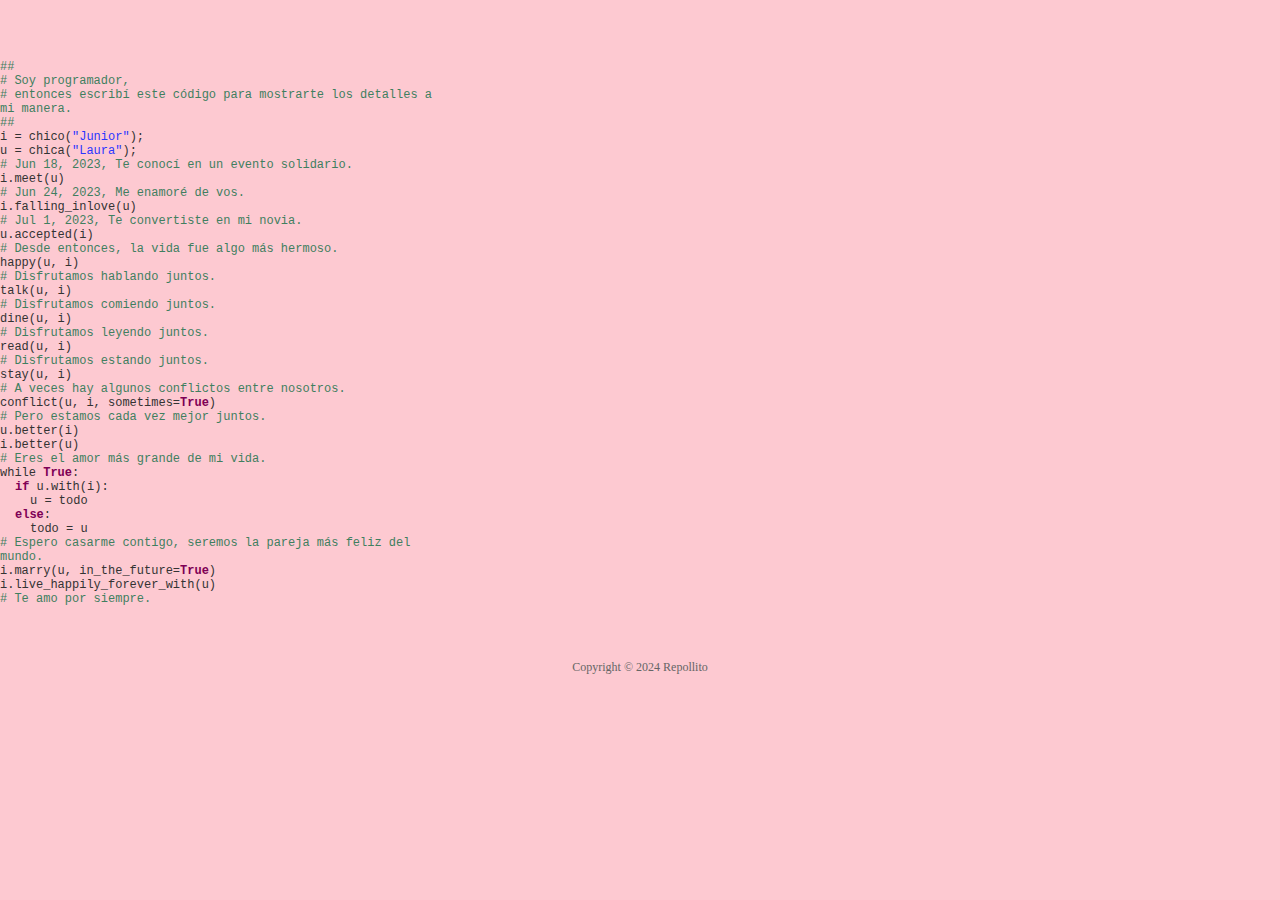
==== index.html @ 522e6e1c "Primer commit" ====
<!DOCTYPE HTML>
<html lang="es">
<head>
	<title>Lau Topa</title>
	<meta http-equiv="content-type" content="text/html; charset=UTF-8">
	<meta name="viewport" content="width=device-width, initial-scale=1">
	<link rel="icon" href="../Flores/icono.ico" type="image/x-icon">
	<style type="text/css">
		@font-face {
			font-family: digit;
			src: url('digital.ttf') format("truetype");
		}
	</style>
	<link href="css/default.css" type="text/css" rel="stylesheet">
	<script type="text/javascript" src="js/jquery.js"></script>
	<script type="text/javascript" src="js/garden.js"></script>
	<script type="text/javascript" src="js/functions.js"></script>
</head>

<body style="display: flex; flex-direction: column; min-height: 100%;">
		<div id="content" class="row">
			<div id="code" class="col-12 col-md-6">
				<span class="comments">##</span><br/>
				<span class="comments"># Soy programador,</span><br/>
				<span class="comments"># entonces escribí este código para mostrarte los detalles a mi manera.</span><br/>
				<span class="comments">##</span><br/>
				i = chico(<span class="string">"Junior"</span>);<br/>
				u = chica(<span class="string">"Laura"</span>);<br/>
				<span class="comments"># Jun 18, 2023, Te conocí en un evento solidario. </span><br/>
				i.meet(u)<br/>
				<span class="comments"># Jun 24, 2023, Me enamoré de vos.</span><br/>
				i.falling_inlove(u)<br/>
				<span class="comments"># Jul 1, 2023, Te convertiste en mi novia.</span><br/>
				u.accepted(i)<br/>
				<span class="comments"># Desde entonces, la vida fue algo más hermoso.</span><br/>
				happy(u, i)<br/>
				<span class="comments"># Disfrutamos hablando juntos. </span><br/>
				talk(u, i)<br/>
				<span class="comments"># Disfrutamos comiendo juntos. </span><br/>
				dine(u, i)<br/>
				<span class="comments"># Disfrutamos leyendo juntos. </span><br/>
				read(u, i)<br/>
				<span class="comments"># Disfrutamos estando juntos. </span><br/>
				stay(u, i)<br/>
				<span class="comments"># A veces hay algunos conflictos entre nosotros. </span><br/>
				conflict(u, i, sometimes=<span class="keyword">True</span>)<br/>
				<span class="comments"># Pero estamos cada vez mejor juntos. </span><br/>
				u.better(i) <br/>
				i.better(u) <br/>
				<span class="comments"># Eres el amor más grande de mi vida. </span><br/>
				while <span class="keyword">True</span>:<br/>
				<span class="placeholder"></span><span class="keyword">if</span> u.with(i):<br/>
				<span class="placeholder"></span><span class="placeholder"></span>u = todo<br/>
				<span class="placeholder"></span><span class="keyword">else</span>:<br/>
				<span class="placeholder"></span><span class="placeholder"></span>todo = u<br/>
				<span class="comments"># Espero casarme contigo, seremos la pareja más feliz del mundo. </span><br/>
				i.marry(u, in_the_future=<span class="keyword">True</span>)<br/>
				i.live_happily_forever_with(u)<br/>
				<span class="comments"># Te amo por siempre.</span><br/>
			</div>
			<div id="loveHeart" class="col-12 col-md-6">
				<canvas id="garden"></canvas>
				<div id="words">
					<div id="messages">
						Laura, Me he enamorado de ti por
						<div id="elapseClock"></div>
					</div>
					<div id="loveu">
							Te amo eternamente, por siempre.<br/>
						<div class="signature">- Junior Cabral | Repollito</div>
					</div>
				</div>
			</div>
	</div>

<footer class="mt-auto mb-auto">
	<div id="copyright">
		Copyright © 2024 Repollito
	</div>
</footer>
<script type="text/javascript">
	var offsetX = $("#loveHeart").width() / 2;
	var offsetY = $("#loveHeart").height() / 2 - 50;
	var together = new Date();

	together.setFullYear(2023, 5, 26);
	together.setHours(15);
	together.setMinutes(0);
	together.setSeconds(0);
	together.setMilliseconds(0);

	if (!document.createElement('canvas').getContext) {
		var msg = document.createElement("div");
		msg.id = "errorMsg";
		msg.innerHTML = "Your browser doesn't support HTML5!<br/>Recommend use Chrome 14+/IE 9+/Firefox 7+/Safari 4+";
		document.body.appendChild(msg);
		$("#code").css("display", "none")
		$("#copyright").css("position", "absolute");
		$("#copyright").css("bottom", "10px");
		document.execCommand("stop");
	} else {
		setTimeout(function () {
			startHeartAnimation();
		}, 5000);

		timeElapse(together);
		setInterval(function () {
			timeElapse(together);
		}, 500);

		adjustCodePosition();
		$("#code").typewriter();
	}
</script>
</body>
</html>
---- css/default.css ----
body {
    margin: 0;
    padding: 0;
    background: #fdc9d1;
    font-size: 12px;
    height: 100vh; /* Asegúrate de que el body tenga una altura definida */
    display: flex; /* Hacer que el body sea un contenedor flexbox */
    flex-direction: column; /* Alinear los elementos hijos en una columna */
}

#mainDiv {
    width: 100%;
    flex-grow: 1; /* Hacer que mainDiv crezca para ocupar todo el espacio disponible */
}

#loveHeart {
    float: left;
    width: 670px;
    height: 620px;
    position: relative;
}

#garden {
    width: 100%;
    height: 100%
}

#elapseClock {
    text-align: right;
    font-size: 18px;
    margin-top: 10px;
    margin-bottom: 10px
}

#words {
    font-family: "sans-serif";
    width: 500px;
    font-size: 24px;
    color: #666
}

#messages {
    display: none
}

#elapseClock .digit {
    font-family: "digit";
    font-size: 36px
}

#loveu {
    padding: 5px;
    font-size: 22px;
    margin-top: 80px;
    margin-right: 120px;
    text-align: right;
    display: none
}

#loveu .signature {
    margin-top: 10px;
    font-size: 20px;
}

#clickSound {
    display: none
}

#code {
    float: left;
    width: 440px;
    margin-top: 60px !important;
    height: 400px;
    color: #333;
    font-family: "Consolas", "Monaco", "Bitstream Vera Sans Mono", "Courier New", "sans-serif";
    font-size: 12px
}

#code .string {
    color: #2a36ff
}

#code .keyword {
    color: #7f0055;
    font-weight: bold
}

#code .placeholder {
    margin-left: 15px
}

#code .space {
    margin-left: 7px
}

#code .comments {
    color: #3f7f5f
}

#copyright {
    margin-top: 40px;
    text-align: center;
    width: 100%;
    color: #666
}

#errorMsg {
    width: 100%;
    text-align: center;
    font-size: 24px;
    position: absolute;
    top: 100px;
    left: 0
}

#copyright a {
    color: #666
}

/* Estilos para pantallas de tamaño grande (desktops, laptops) */
@media (min-width: 992px) {
    #code {
        width: 440px;
        margin-top: 60px;
        height: 400px;
    }

    #loveHeart {
        width: 670px;
        height: 620px;
    }
}

/* Estilos para pantallas de tamaño mediano (tablets) */
@media (min-width: 768px) and (max-width: 991px) {
    #code {
        width: 340px;
        margin-top: 50px;
        height: 300px;
    }

    #loveHeart {
        width: 570px;
        height: 520px;
    }
}

/* Estilos para pantallas de tamaño pequeño (smartphones) */
@media (max-width: 767px) {
    #code {
        width: 240px;
        margin-top: 40px;
        height: 200px;
    }

    #loveHeart {
        width: 470px;
        height: 420px;
    }
}
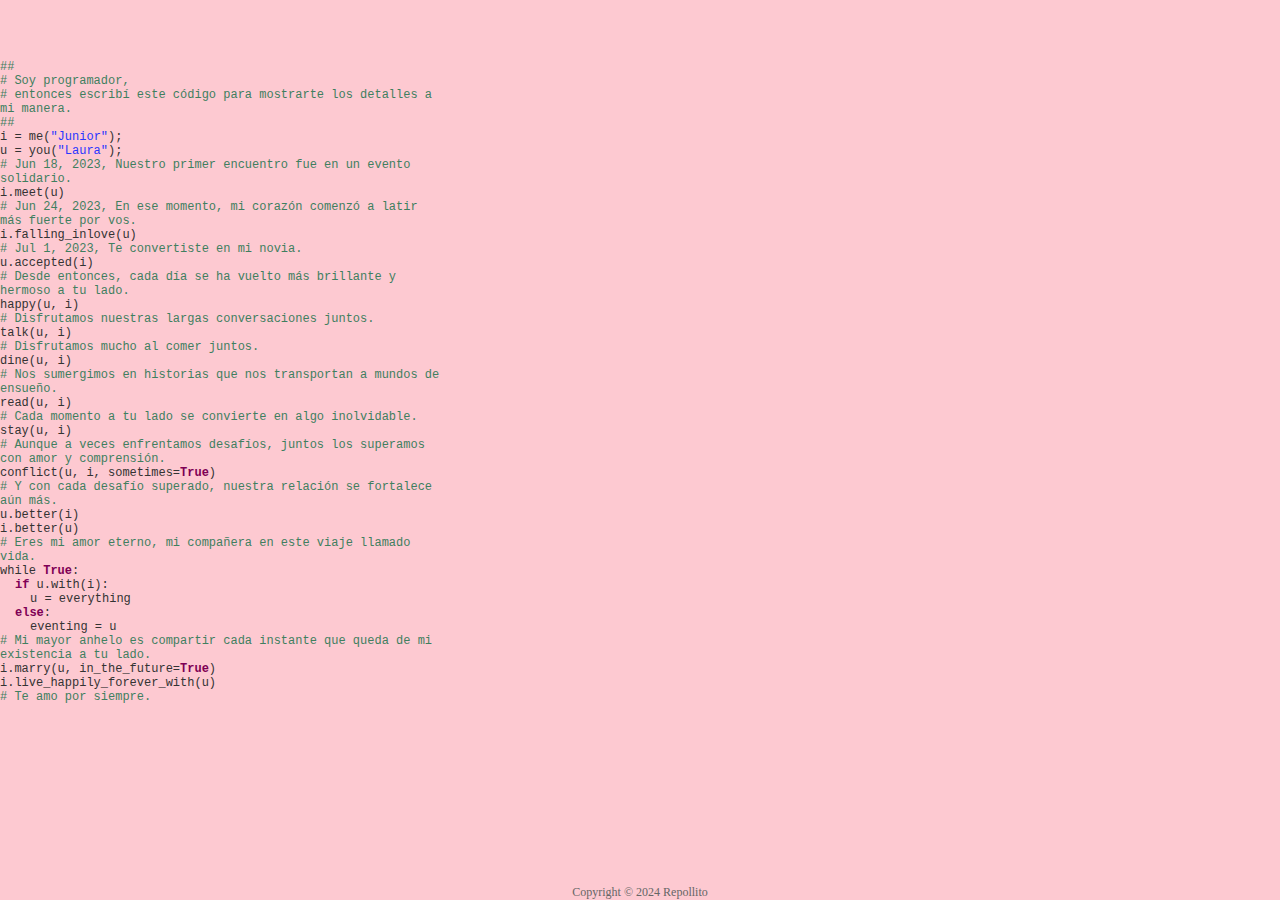
==== commit 28bdd593: "Add changes" ====
--- a/index.html
+++ b/index.html
@@ -4,7 +4,7 @@
 	<title>Lau Topa</title>
 	<meta http-equiv="content-type" content="text/html; charset=UTF-8">
 	<meta name="viewport" content="width=device-width, initial-scale=1">
-	<link rel="icon" href="../Flores/icono.ico" type="image/x-icon">
+	<link rel="icon" href="icono.ico" type="image/x-icon">
 	<style type="text/css">
 		@font-face {
 			font-family: digit;
@@ -17,52 +17,52 @@
 	<script type="text/javascript" src="js/functions.js"></script>
 </head>
 
-<body style="display: flex; flex-direction: column; min-height: 100%;">
-		<div id="content" class="row">
-			<div id="code" class="col-12 col-md-6">
+<body>
+		<div id="content">
+			<div id="code">
 				<span class="comments">##</span><br/>
 				<span class="comments"># Soy programador,</span><br/>
 				<span class="comments"># entonces escribí este código para mostrarte los detalles a mi manera.</span><br/>
 				<span class="comments">##</span><br/>
-				i = chico(<span class="string">"Junior"</span>);<br/>
-				u = chica(<span class="string">"Laura"</span>);<br/>
-				<span class="comments"># Jun 18, 2023, Te conocí en un evento solidario. </span><br/>
+				i = me(<span class="string">"Junior"</span>);<br/>
+				u = you(<span class="string">"Laura"</span>);<br/>
+				<span class="comments"># Jun 18, 2023, Nuestro primer encuentro fue en un evento solidario. </span><br/>
 				i.meet(u)<br/>
-				<span class="comments"># Jun 24, 2023, Me enamoré de vos.</span><br/>
+				<span class="comments"># Jun 24, 2023, En ese momento, mi corazón comenzó a latir más fuerte por vos. </span><br/>
 				i.falling_inlove(u)<br/>
-				<span class="comments"># Jul 1, 2023, Te convertiste en mi novia.</span><br/>
+				<span class="comments"># Jul 1, 2023, Te convertiste en mi novia. </span><br/>
 				u.accepted(i)<br/>
-				<span class="comments"># Desde entonces, la vida fue algo más hermoso.</span><br/>
+				<span class="comments"># Desde entonces, cada día se ha vuelto más brillante y hermoso a tu lado. </span><br/>
 				happy(u, i)<br/>
-				<span class="comments"># Disfrutamos hablando juntos. </span><br/>
+				<span class="comments"># Disfrutamos nuestras largas conversaciones juntos. </span><br/>
 				talk(u, i)<br/>
-				<span class="comments"># Disfrutamos comiendo juntos. </span><br/>
+				<span class="comments"># Disfrutamos mucho al comer juntos. </span><br/>
 				dine(u, i)<br/>
-				<span class="comments"># Disfrutamos leyendo juntos. </span><br/>
+				<span class="comments"># Nos sumergimos en historias que nos transportan a mundos de ensueño. </span><br/>
 				read(u, i)<br/>
-				<span class="comments"># Disfrutamos estando juntos. </span><br/>
+				<span class="comments"># Cada momento a tu lado se convierte en algo inolvidable. </span><br/>
 				stay(u, i)<br/>
-				<span class="comments"># A veces hay algunos conflictos entre nosotros. </span><br/>
+				<span class="comments"># Aunque a veces enfrentamos desafíos, juntos los superamos con amor y comprensión. </span><br/>
 				conflict(u, i, sometimes=<span class="keyword">True</span>)<br/>
-				<span class="comments"># Pero estamos cada vez mejor juntos. </span><br/>
+				<span class="comments"># Y con cada desafío superado, nuestra relación se fortalece aún más. </span><br/>
 				u.better(i) <br/>
 				i.better(u) <br/>
-				<span class="comments"># Eres el amor más grande de mi vida. </span><br/>
+				<span class="comments"># Eres mi amor eterno, mi compañera en este viaje llamado vida. </span><br/>
 				while <span class="keyword">True</span>:<br/>
 				<span class="placeholder"></span><span class="keyword">if</span> u.with(i):<br/>
-				<span class="placeholder"></span><span class="placeholder"></span>u = todo<br/>
+				<span class="placeholder"></span><span class="placeholder"></span>u = everything<br/>
 				<span class="placeholder"></span><span class="keyword">else</span>:<br/>
-				<span class="placeholder"></span><span class="placeholder"></span>todo = u<br/>
-				<span class="comments"># Espero casarme contigo, seremos la pareja más feliz del mundo. </span><br/>
+				<span class="placeholder"></span><span class="placeholder"></span>eventing = u<br/>
+				<span class="comments"># Mi mayor anhelo es compartir cada instante que queda de mi existencia a tu lado. </span><br/>
 				i.marry(u, in_the_future=<span class="keyword">True</span>)<br/>
 				i.live_happily_forever_with(u)<br/>
 				<span class="comments"># Te amo por siempre.</span><br/>
 			</div>
-			<div id="loveHeart" class="col-12 col-md-6">
+			<div id="loveHeart" >
 				<canvas id="garden"></canvas>
 				<div id="words">
 					<div id="messages">
-						Laura, Me he enamorado de ti por
+						Laura, llevo enamorado de vos
 						<div id="elapseClock"></div>
 					</div>
 					<div id="loveu">
@@ -73,7 +73,7 @@
 			</div>
 	</div>
 
-<footer class="mt-auto mb-auto">
+<footer class="mt-auto">
 	<div id="copyright">
 		Copyright © 2024 Repollito
 	</div>
--- a/css/default.css
+++ b/css/default.css
@@ -3,9 +3,14 @@
     padding: 0;
     background: #fdc9d1;
     font-size: 12px;
-    height: 100vh; /* Asegúrate de que el body tenga una altura definida */
+    width: 100vw; /* 100% del ancho de la ventana de visualización */
+    height: 100vh; /* 100% del alto de la ventana de visualización */
     display: flex; /* Hacer que el body sea un contenedor flexbox */
     flex-direction: column; /* Alinear los elementos hijos en una columna */
+}
+#content {
+    width: 100vw; /* 100% del ancho de la ventana de visualización */
+    height: 100vh; /* 100% de la altura de la ventana de visualización */
 }
 
 #mainDiv {
@@ -36,7 +41,8 @@
     font-family: "sans-serif";
     width: 500px;
     font-size: 24px;
-    color: #666
+    color: #666;
+    top: 27% !important;
 }
 
 #messages {
@@ -116,45 +122,3 @@
 #copyright a {
     color: #666
 }
-
-/* Estilos para pantallas de tamaño grande (desktops, laptops) */
-@media (min-width: 992px) {
-    #code {
-        width: 440px;
-        margin-top: 60px;
-        height: 400px;
-    }
-
-    #loveHeart {
-        width: 670px;
-        height: 620px;
-    }
-}
-
-/* Estilos para pantallas de tamaño mediano (tablets) */
-@media (min-width: 768px) and (max-width: 991px) {
-    #code {
-        width: 340px;
-        margin-top: 50px;
-        height: 300px;
-    }
-
-    #loveHeart {
-        width: 570px;
-        height: 520px;
-    }
-}
-
-/* Estilos para pantallas de tamaño pequeño (smartphones) */
-@media (max-width: 767px) {
-    #code {
-        width: 240px;
-        margin-top: 40px;
-        height: 200px;
-    }
-
-    #loveHeart {
-        width: 470px;
-        height: 420px;
-    }
-}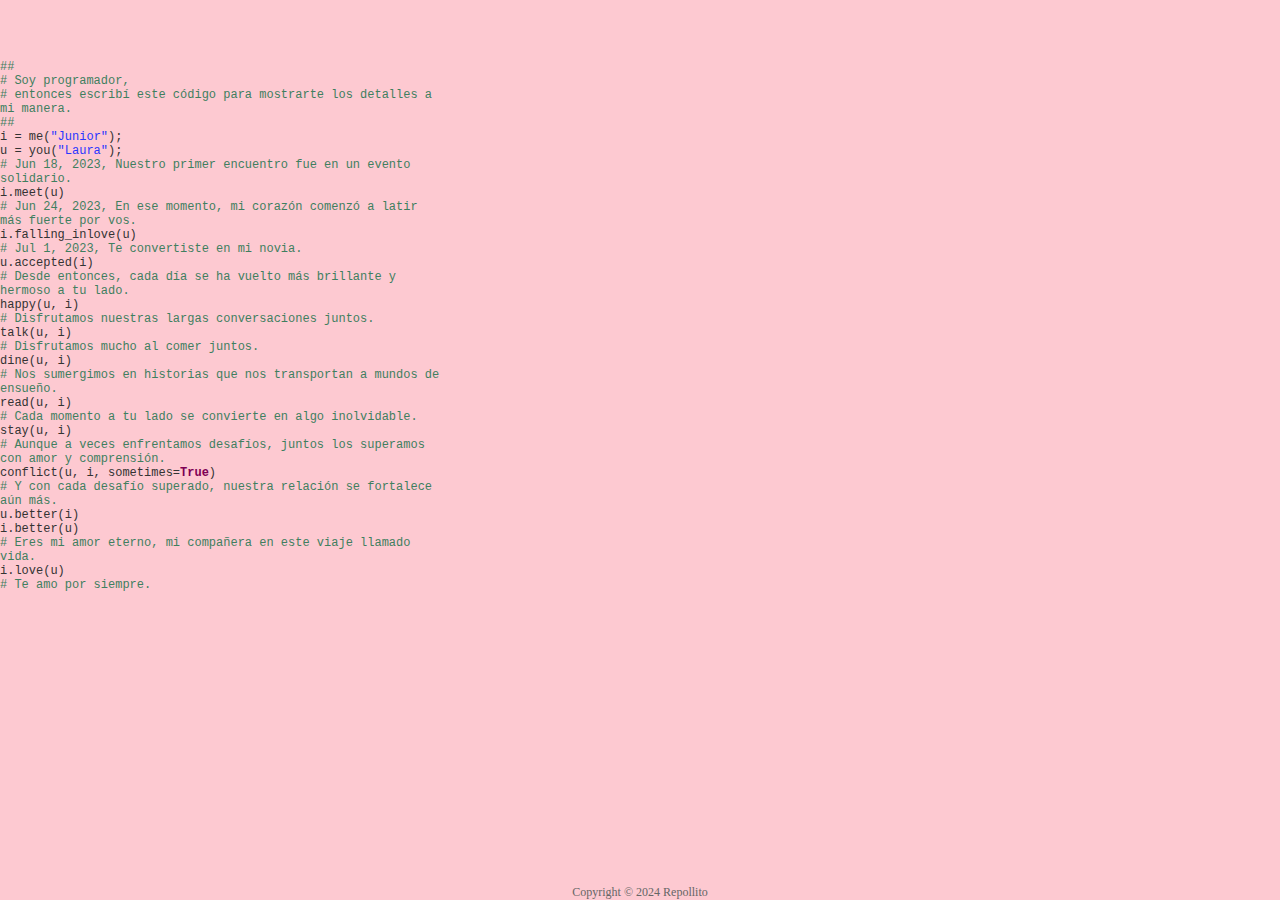
==== commit 3197a6be: "Add changes" ====
--- a/index.html
+++ b/index.html
@@ -48,14 +48,7 @@
 				u.better(i) <br/>
 				i.better(u) <br/>
 				<span class="comments"># Eres mi amor eterno, mi compañera en este viaje llamado vida. </span><br/>
-				while <span class="keyword">True</span>:<br/>
-				<span class="placeholder"></span><span class="keyword">if</span> u.with(i):<br/>
-				<span class="placeholder"></span><span class="placeholder"></span>u = everything<br/>
-				<span class="placeholder"></span><span class="keyword">else</span>:<br/>
-				<span class="placeholder"></span><span class="placeholder"></span>eventing = u<br/>
-				<span class="comments"># Mi mayor anhelo es compartir cada instante que queda de mi existencia a tu lado. </span><br/>
-				i.marry(u, in_the_future=<span class="keyword">True</span>)<br/>
-				i.live_happily_forever_with(u)<br/>
+				i.love(u)<br/>
 				<span class="comments"># Te amo por siempre.</span><br/>
 			</div>
 			<div id="loveHeart" >
